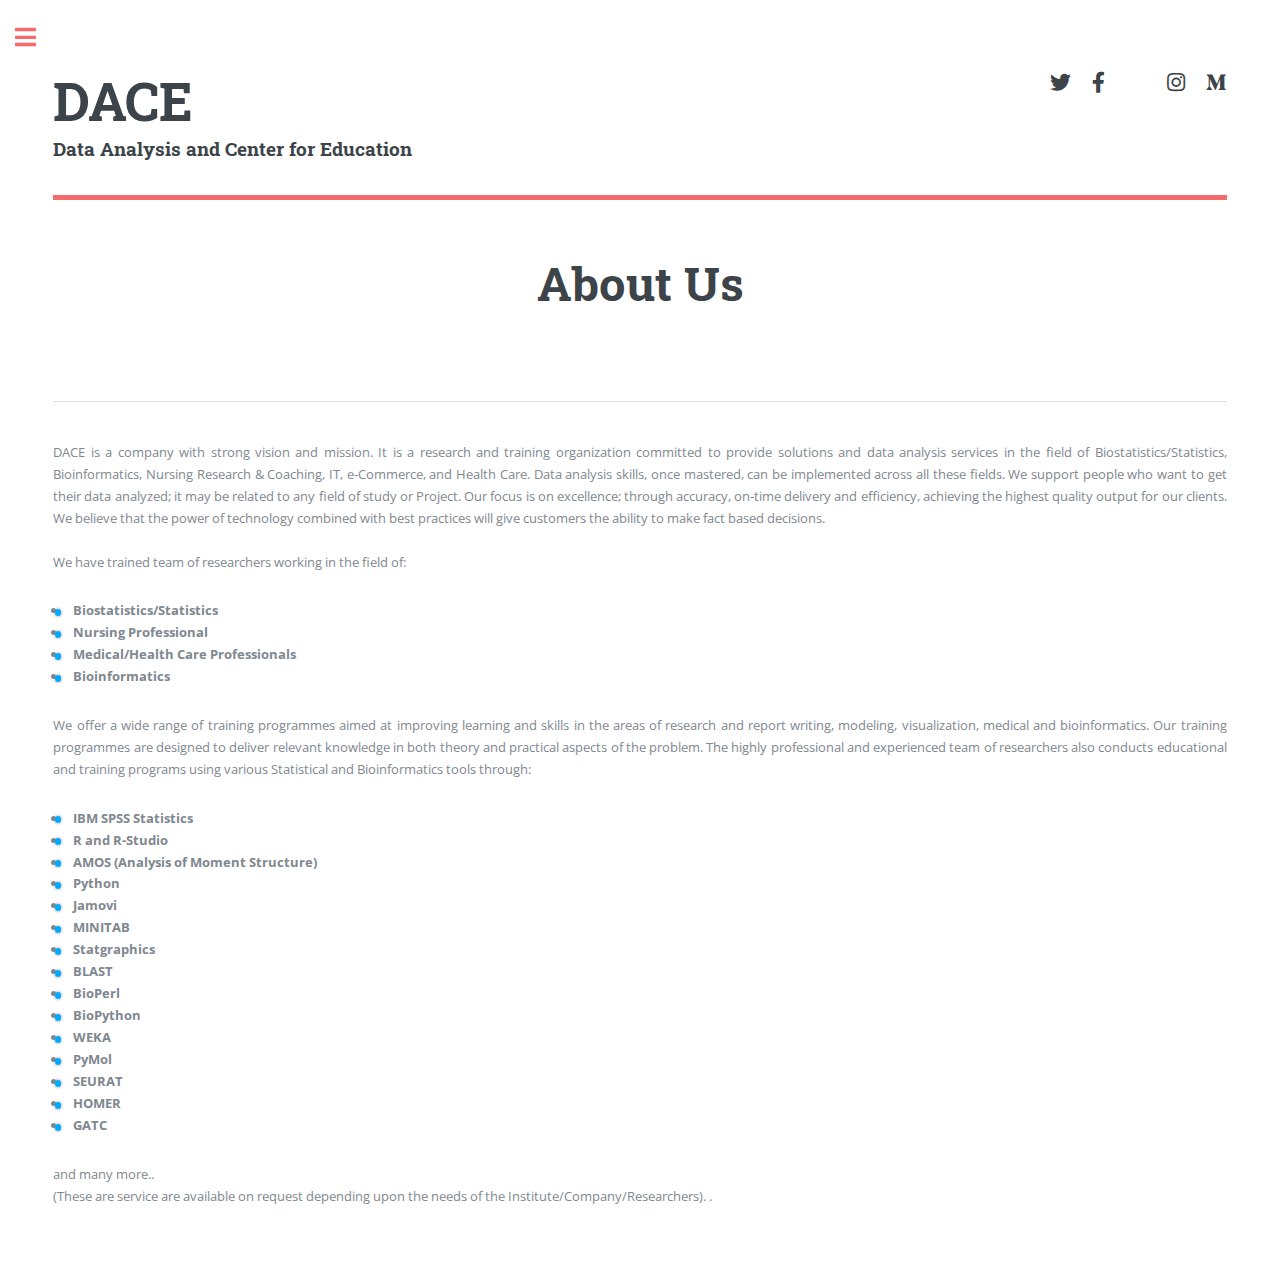
==== aboutus.html @ 9fffb5ce "Update aboutus.html" ====
<!DOCTYPE HTML>
<html>
	<head>
		<title>DACE: About Us Page</title>
		<meta charset="utf-8" />
		<meta name="viewport" content="width=device-width, initial-scale=1, user-scalable=no" />
                <link rel="stylesheet" href="https://cdnjs.cloudflare.com/ajax/libs/font-awesome/4.7.0/css/font-awesome.min.css">
		<link rel="stylesheet" href="assets/css/main.css" />
<style>
.unique-list ul {
	font-size: 3rem;
	line-height: 1.5;
	list-style: none;
}

.unique-list li {
	position: relative;
	font-weight: bold;
	transition: .25s ease-in-out;
}

.pressed li:hover {
	/*color: hsl(0, 100%, 25%);*/
	text-shadow: 1px 1px 0px hsl(0, 0%, 5%), -1px -1px 0px hsl(0, 0%, 15%);
}

.unique-list li:hover {
	color: hsl(200, 100%, 30%);
}

.unique-list li::before {
	content: "";
	position: absolute;
	z-index: 1;
	left: -.9em;
	top: 40%;
	width: .5em;
	height: .5em;
	box-sizing: border-box;
	border-radius: 100%;
	background-color: hsl(200, 100%, 50%);
	transition: .125s ease-in-out;
	box-shadow: 0 0 .1rem .1rem hsla(0, 0%, 50%, .25);
	animation: pulse 1s 1s infinite linear alternate;
}

@keyframes pulse {
	from {
		background-color: hsl(200, 100%, 50%);
	}
	to {
		background-color: hsl(200, 0%, 20%);
	}
}

.unique-list li:hover::before {
	border-width: 0;
	background-color: hsl(0, 100%, 50%);
	box-shadow: 0 0 .5rem .1rem hsla(0, 100%, 50%, 1);
	animation: none;
}

#sam a{
    color:#7F888F;
    border-bottom: none;
}
</style>
<script>
try {
	Typekit.load({
		async: true
	});
} catch (e) {}
</script>
	</head>
	<body class="is-preload">

		<!-- Wrapper -->
			<div id="wrapper">

				<!-- Main -->
					<div id="main">
						<div class="inner">

							<!-- Header -->
								<header id="header">
                                                                        <a href="index.html" class="logo"><h1 style="margin:0;">DACE</h1><h3>Data Analysis and Center for Education<h3></a>
									<ul class="icons">
										<li><a href="https://twitter.com/DACEBSSBIN" class="icon brands fa-twitter"><span class="label">Twitter</span></a></li>
										<li><a href="https://www.facebook.com/profile.php?id=61552537617706" class="icon brands fa-facebook-f"><span class="label">Facebook</span></a></li>
										<li><a href="mailto:daceeducation23@gmail.com" class="icon brands fa-envelope"><span class="label">Gmail</span></a></li>
										<li><a href="#" class="icon brands fa-instagram"><span class="label">Instagram</span></a></li>
										<li><a href="https://medium.com/@daceeducation23" class="icon brands fa-medium-m"><span class="label">Medium</span></a></li>
									</ul>
								</header>

							<!-- Content -->
								<section>
									<header class="main">
										<h1 style='text-align:center;'>About Us</h1>
									</header>
                                                                        <span class="image main"><img src="images/abt_1.jpeg" alt="" /></span>

									<span class="image main">


									<hr class="major" />

									<p style="text-align:justify;">DACE is a company with strong vision and mission. It is a research and training organization committed to provide solutions and data analysis services in the field of Biostatistics/Statistics, Bioinformatics, Nursing Research & Coaching, IT, e-Commerce, and Health Care. Data analysis skills, once mastered, can be implemented across all these fields. We support people who want to get their data analyzed; it may be related to any field of study or Project. Our focus is on excellence; through accuracy, on-time delivery and efficiency, achieving the highest quality output for our clients. We believe that the power of technology combined with best practices will give customers the ability to make fact based decisions. <br><br>We have trained team of researchers working in the field of:</p>
<ul class="unique-list">
	<li><a class="sam" href="stat.html" style="color:#7F888F;border-bottom: none;">Biostatistics/Statistics</a></li>
	<li><a class="sam" href="nrac.html" style="color:#7F888F;border-bottom: none;">Nursing Professional</a></li>
	<li><a class="sam" href="nrac.html" style="color:#7F888F;border-bottom: none;">Medical/Health Care Professionals</a></li>
	<li><a class="sam" href="bioinfo.html" style="color:#7F888F;border-bottom: none;">Bioinformatics</a></li>
</ul>
<p  style="text-align:justify;">
We offer a wide range of training programmes aimed at improving learning and skills in the areas of research and report writing, modeling, visualization, medical and bioinformatics. Our training programmes are designed to deliver relevant knowledge in both theory and practical aspects of the problem. The highly professional and experienced team of researchers also conducts educational and training programs using various Statistical and Bioinformatics tools through:
</p>
<ul class="unique-list">
        <li><a class="sam" href="https://www.ibm.com/products/spss-statistics" style="color:#7F888F;border-bottom: none;">IBM SPSS Statistics</a></li>
        <li><a class="sam" href="https://www.r-project.org/" style="color:#7F888F;border-bottom: none;">R and R-Studio</a></li>
        <li><a class="sam" href="https://www.ibm.com/products/structural-equation-modeling-sem" style="color:#7F888F;border-bottom: none;">AMOS (Analysis of Moment Structure)</a></li>
        <li><a class="sam" href="https://www.python.org/" style="color:#7F888F;border-bottom: none;">Python</a></li>
        <li><a class="sam" href="https://www.jamovi.org/" style="color:#7F888F;border-bottom: none;">Jamovi</a></li>
        <li><a class="sam" href="https://www.minitab.com/en-us/" style="color:#7F888F;border-bottom: none;">MINITAB</a></li>
        <li><a class="sam" href="https://www.statgraphics.com/" style="color:#7F888F;border-bottom: none;">Statgraphics</a></li>
        <li><a class="sam" href="https://blast.ncbi.nlm.nih.gov/" style="color:#7F888F;border-bottom: none;">BLAST</a></li>
        <li><a class="sam" href="https://bioperl.org/" style="color:#7F888F;border-bottom: none;">BioPerl</a></li>
        <li><a class="sam" href="https://biopython.org/" style="color:#7F888F;border-bottom: none;">BioPython</a></li>
        <li><a class="sam" href="https://cs.waikato.ac.nz/ml/weka/" style="color:#7F888F;border-bottom: none;">WEKA</a></li>
        <li><a class="sam" href="https://pymol.org/" style="color:#7F888F;border-bottom: none;">PyMol</a></li>
        <li><a class="sam" href="https://satijalab.org/seurat/" style="color:#7F888F;border-bottom: none;">SEURAT</a></li>
        <li><a class="sam" href="http://homer.ucsd.edu/" style="color:#7F888F;border-bottom: none;">HOMER</a></li>
        <li><a class="sam" href="https://gatk.broadinstitute.org/hc/en-us" style="color:#7F888F;border-bottom: none;">GATC</a></li>
</ul>
and many more..
<br>(These are service are available on request depending upon the needs of the Institute/Company/Researchers). .

								</section>

						</div>
					</div>

				<!-- Sidebar -->
					<div id="sidebar">
						<div class="inner">

							<!-- Search -->
								<section id="search" class="alt">
									<form method="post" action="#">
										<input type="text" name="query" id="query" placeholder="Search" />
									</form>
								</section>

							<!-- Menu -->
                                                                <nav id="menu">
                                                                        <header class="major">
                                                                                <h2>Menu</h2>
                                                                        </header>
                                                                        <ul>
                                                                                <li><a href="index.html"><i class="icon solid fa-home">&nbsp;</i>Home</a></li>
                                                                                <li><a href="aboutus.html"><i class="icon solid fa-users">&nbsp;</i>About Us</a></li>
                                                                                <li><a href="stat.html"><i class="icon solid fa-pie-chart">&nbsp;</i>Biostatistics/Statistics</a></li>
                                                                                <li><a href="nrac.html"><i class="icon solid fa-user-nurse">&nbsp;</i>Nursing Research & Coaching</a></li>
                                                                                <li><a href="bioinfo.html"><i class="icon solid fa-dna">&nbsp;</i>Bioinformatics</a></li>
                                                                                <li><a href="train.html"><i class="icon solid fa-book-reader">&nbsp;</i>Training</a></li>
                                                                                <li><a href="contact.html"><i class="icon solid fa-envelope">&nbsp;</i>Contact Us</a></li>

                                                                        </ul>
                                                                </nav>

                                                        <!-- Section -->
                                                                <section>
                                                                        <header class="major">
                                                                                <h2>Get in touch</h2>
                                                                        </header>
                                                                        <p>For inquiries, feedback, or support, please feel free to reach out to us using the contact information provided below. We would love to hear from you.</p>
                                                                        <ul class="contact">
                                                                                <li class="icon solid fa-envelope"><a href="#">information@untitled.tld</a></li>
                                                                                <li class="icon solid fa-phone">(000) 000-0000</li>
                                                                                <li class="icon solid fa-home">1234 Somewhere Road #8254<br />
                                                                                Nashville, TN 00000-0000</li>
                                                                        </ul>
                                                                </section>

						</div>
					</div>

			</div>

		<!-- Scripts -->
			<script src="assets/js/jquery.min.js"></script>
			<script src="assets/js/browser.min.js"></script>
			<script src="assets/js/breakpoints.min.js"></script>
			<script src="assets/js/util.js"></script>
			<script src="assets/js/main.js"></script>

	</body>
</html>
---- assets/css/main.css ----
@import url(fontawesome-all.min.css);
@import url("https://fonts.googleapis.com/css?family=Open+Sans:400,600,400italic,600italic|Roboto+Slab:400,700");
/*
	Editorial by HTML5 UP
	html5up.net | @ajlkn
	Free for personal and commercial use under the CCA 3.0 license (html5up.net/license)
*/
html, body, div, span, applet, object,
iframe, h1, h2, h3, h4, h5, h6, p, blockquote,
pre, a, abbr, acronym, address, big, cite,
code, del, dfn, em, img, ins, kbd, q, s, samp,
small, strike, strong, sub, sup, tt, var, b,
u, i, center, dl, dt, dd, ol, ul, li, fieldset,
form, label, legend, table, caption, tbody,
tfoot, thead, tr, th, td, article, aside,
canvas, details, embed, figure, figcaption,
footer, header, hgroup, menu, nav, output, ruby,
section, summary, time, mark, audio, video {
  margin: 0;
  padding: 0;
  border: 0;
  font-size: 100%;
  font: inherit;
  vertical-align: baseline; }

article, aside, details, figcaption, figure,
footer, header, hgroup, menu, nav, section {
  display: block; }

body {
  line-height: 1; }

ol, ul {
  list-style: none; }

blockquote, q {
  quotes: none; }
  blockquote:before, blockquote:after, q:before, q:after {
    content: '';
    content: none; }

table {
  border-collapse: collapse;
  border-spacing: 0; }

body {
  -webkit-text-size-adjust: none; }

mark {
  background-color: transparent;
  color: inherit; }

input::-moz-focus-inner {
  border: 0;
  padding: 0; }

input, select, textarea {
  -moz-appearance: none;
  -webkit-appearance: none;
  -ms-appearance: none;
  appearance: none; }

/* Basic */
@-ms-viewport {
  width: device-width; }

body {
  -ms-overflow-style: scrollbar; }

@media screen and (max-width: 480px) {
  html, body {
    min-width: 320px; } }

html {
  box-sizing: border-box; }

*, *:before, *:after {
  box-sizing: inherit; }

body {
  background: #ffffff; }
  body.is-preload *, body.is-preload *:before, body.is-preload *:after, body.is-resizing *, body.is-resizing *:before, body.is-resizing *:after {
    -moz-animation: none !important;
    -webkit-animation: none !important;
    -ms-animation: none !important;
    animation: none !important;
    -moz-transition: none !important;
    -webkit-transition: none !important;
    -ms-transition: none !important;
    transition: none !important; }

/* Type */
body, input, select, textarea {
  color: #7f888f;
  font-family: "Open Sans", sans-serif;
  font-size: 13pt;
  font-weight: 400;
  line-height: 1.65; }
  @media screen and (max-width: 1680px) {
    body, input, select, textarea {
      font-size: 11pt; } }
  @media screen and (max-width: 1280px) {
    body, input, select, textarea {
      font-size: 10pt; } }
  @media screen and (max-width: 360px) {
    body, input, select, textarea {
      font-size: 9pt; } }

a {
  -moz-transition: color 0.2s ease-in-out, border-bottom-color 0.2s ease-in-out;
  -webkit-transition: color 0.2s ease-in-out, border-bottom-color 0.2s ease-in-out;
  -ms-transition: color 0.2s ease-in-out, border-bottom-color 0.2s ease-in-out;
  transition: color 0.2s ease-in-out, border-bottom-color 0.2s ease-in-out;
  border-bottom: dotted 1px;
  color: #f56a6a;
  text-decoration: none; }
  a:hover {
    border-bottom-color: #f56a6a;
    color: #f56a6a !important; }
    a:hover strong {
      color: inherit; }

strong, b {
  color: #3d4449;
  font-weight: 600; }

em, i {
  font-style: italic; }

p {
  margin: 0 0 2em 0; }

h1, h2, h3, h4, h5, h6 {
  color: #3d4449;
  font-family: "Roboto Slab", serif;
  font-weight: 700;
  line-height: 1.5;
  margin: 0 0 1em 0; }
  h1 a, h2 a, h3 a, h4 a, h5 a, h6 a {
    color: inherit;
    text-decoration: none;
    border-bottom: 0; }

h1 {
  font-size: 4em;
  margin: 0 0 0.5em 0;
  line-height: 1.3; }

h2 {
  font-size: 1.75em; }

h3 {
  font-size: 1.25em; }

h4 {
  font-size: 1.1em; }

h5 {
  font-size: 0.9em; }

h6 {
  font-size: 0.7em; }

@media screen and (max-width: 1680px) {
  h1 {
    font-size: 3.5em; } }

@media screen and (max-width: 980px) {
  h1 {
    font-size: 3.25em; } }

@media screen and (max-width: 736px) {
  h1 {
    font-size: 2em;
    line-height: 1.4; }
  h2 {
    font-size: 1.5em; } }

sub {
  font-size: 0.8em;
  position: relative;
  top: 0.5em; }

sup {
  font-size: 0.8em;
  position: relative;
  top: -0.5em; }

blockquote {
  border-left: solid 3px rgba(210, 215, 217, 0.75);
  font-style: italic;
  margin: 0 0 2em 0;
  padding: 0.5em 0 0.5em 2em; }

code {
  background: rgba(230, 235, 237, 0.25);
  border-radius: 0.375em;
  border: solid 1px rgba(210, 215, 217, 0.75);
  font-family: "Courier New", monospace;
  font-size: 0.9em;
  margin: 0 0.25em;
  padding: 0.25em 0.65em; }

pre {
  -webkit-overflow-scrolling: touch;
  font-family: "Courier New", monospace;
  font-size: 0.9em;
  margin: 0 0 2em 0; }
  pre code {
    display: block;
    line-height: 1.75;
    padding: 1em 1.5em;
    overflow-x: auto; }

hr {
  border: 0;
  border-bottom: solid 1px rgba(210, 215, 217, 0.75);
  margin: 2em 0; }
  hr.major {
    margin: 3em 0; }

.align-left {
  text-align: left; }

.align-center {
  text-align: center; }

.align-right {
  text-align: right; }

/* Row */
.row {
  display: flex;
  flex-wrap: wrap;
  box-sizing: border-box;
  align-items: stretch; }
  .row > * {
    box-sizing: border-box; }
  .row.gtr-uniform > * > :last-child {
    margin-bottom: 0; }
  .row.aln-left {
    justify-content: flex-start; }
  .row.aln-center {
    justify-content: center; }
  .row.aln-right {
    justify-content: flex-end; }
  .row.aln-top {
    align-items: flex-start; }
  .row.aln-middle {
    align-items: center; }
  .row.aln-bottom {
    align-items: flex-end; }
  .row > .imp {
    order: -1; }
  .row > .col-1 {
    width: 8.33333%; }
  .row > .off-1 {
    margin-left: 8.33333%; }
  .row > .col-2 {
    width: 16.66667%; }
  .row > .off-2 {
    margin-left: 16.66667%; }
  .row > .col-3 {
    width: 25%; }
  .row > .off-3 {
    margin-left: 25%; }
  .row > .col-4 {
    width: 33.33333%; }
  .row > .off-4 {
    margin-left: 33.33333%; }
  .row > .col-5 {
    width: 41.66667%; }
  .row > .off-5 {
    margin-left: 41.66667%; }
  .row > .col-6 {
    width: 50%; }
  .row > .off-6 {
    margin-left: 50%; }
  .row > .col-7 {
    width: 58.33333%; }
  .row > .off-7 {
    margin-left: 58.33333%; }
  .row > .col-8 {
    width: 66.66667%; }
  .row > .off-8 {
    margin-left: 66.66667%; }
  .row > .col-9 {
    width: 75%; }
  .row > .off-9 {
    margin-left: 75%; }
  .row > .col-10 {
    width: 83.33333%; }
  .row > .off-10 {
    margin-left: 83.33333%; }
  .row > .col-11 {
    width: 91.66667%; }
  .row > .off-11 {
    margin-left: 91.66667%; }
  .row > .col-12 {
    width: 100%; }
  .row > .off-12 {
    margin-left: 100%; }
  .row.gtr-0 {
    margin-top: 0;
    margin-left: 0em; }
    .row.gtr-0 > * {
      padding: 0 0 0 0em; }
    .row.gtr-0.gtr-uniform {
      margin-top: 0em; }
      .row.gtr-0.gtr-uniform > * {
        padding-top: 0em; }
  .row.gtr-25 {
    margin-top: 0;
    margin-left: -0.375em; }
    .row.gtr-25 > * {
      padding: 0 0 0 0.375em; }
    .row.gtr-25.gtr-uniform {
      margin-top: -0.375em; }
      .row.gtr-25.gtr-uniform > * {
        padding-top: 0.375em; }
  .row.gtr-50 {
    margin-top: 0;
    margin-left: -0.75em; }
    .row.gtr-50 > * {
      padding: 0 0 0 0.75em; }
    .row.gtr-50.gtr-uniform {
      margin-top: -0.75em; }
      .row.gtr-50.gtr-uniform > * {
        padding-top: 0.75em; }
  .row {
    margin-top: 0;
    margin-left: -1.5em; }
    .row > * {
      padding: 0 0 0 1.5em; }
    .row.gtr-uniform {
      margin-top: -1.5em; }
      .row.gtr-uniform > * {
        padding-top: 1.5em; }
  .row.gtr-150 {
    margin-top: 0;
    margin-left: -2.25em; }
    .row.gtr-150 > * {
      padding: 0 0 0 2.25em; }
    .row.gtr-150.gtr-uniform {
      margin-top: -2.25em; }
      .row.gtr-150.gtr-uniform > * {
        padding-top: 2.25em; }
  .row.gtr-200 {
    margin-top: 0;
    margin-left: -3em; }
    .row.gtr-200 > * {
      padding: 0 0 0 3em; }
    .row.gtr-200.gtr-uniform {
      margin-top: -3em; }
      .row.gtr-200.gtr-uniform > * {
        padding-top: 3em; }
  @media screen and (max-width: 1680px) {
    .row {
      display: flex;
      flex-wrap: wrap;
      box-sizing: border-box;
      align-items: stretch; }
      .row > * {
        box-sizing: border-box; }
      .row.gtr-uniform > * > :last-child {
        margin-bottom: 0; }
      .row.aln-left {
        justify-content: flex-start; }
      .row.aln-center {
        justify-content: center; }
      .row.aln-right {
        justify-content: flex-end; }
      .row.aln-top {
        align-items: flex-start; }
      .row.aln-middle {
        align-items: center; }
      .row.aln-bottom {
        align-items: flex-end; }
      .row > .imp-xlarge {
        order: -1; }
      .row > .col-1-xlarge {
        width: 8.33333%; }
      .row > .off-1-xlarge {
        margin-left: 8.33333%; }
      .row > .col-2-xlarge {
        width: 16.66667%; }
      .row > .off-2-xlarge {
        margin-left: 16.66667%; }
      .row > .col-3-xlarge {
        width: 25%; }
      .row > .off-3-xlarge {
        margin-left: 25%; }
      .row > .col-4-xlarge {
        width: 33.33333%; }
      .row > .off-4-xlarge {
        margin-left: 33.33333%; }
      .row > .col-5-xlarge {
        width: 41.66667%; }
      .row > .off-5-xlarge {
        margin-left: 41.66667%; }
      .row > .col-6-xlarge {
        width: 50%; }
      .row > .off-6-xlarge {
        margin-left: 50%; }
      .row > .col-7-xlarge {
        width: 58.33333%; }
      .row > .off-7-xlarge {
        margin-left: 58.33333%; }
      .row > .col-8-xlarge {
        width: 66.66667%; }
      .row > .off-8-xlarge {
        margin-left: 66.66667%; }
      .row > .col-9-xlarge {
        width: 75%; }
      .row > .off-9-xlarge {
        margin-left: 75%; }
      .row > .col-10-xlarge {
        width: 83.33333%; }
      .row > .off-10-xlarge {
        margin-left: 83.33333%; }
      .row > .col-11-xlarge {
        width: 91.66667%; }
      .row > .off-11-xlarge {
        margin-left: 91.66667%; }
      .row > .col-12-xlarge {
        width: 100%; }
      .row > .off-12-xlarge {
        margin-left: 100%; }
      .row.gtr-0 {
        margin-top: 0;
        margin-left: 0em; }
        .row.gtr-0 > * {
          padding: 0 0 0 0em; }
        .row.gtr-0.gtr-uniform {
          margin-top: 0em; }
          .row.gtr-0.gtr-uniform > * {
            padding-top: 0em; }
      .row.gtr-25 {
        margin-top: 0;
        margin-left: -0.375em; }
        .row.gtr-25 > * {
          padding: 0 0 0 0.375em; }
        .row.gtr-25.gtr-uniform {
          margin-top: -0.375em; }
          .row.gtr-25.gtr-uniform > * {
            padding-top: 0.375em; }
      .row.gtr-50 {
        margin-top: 0;
        margin-left: -0.75em; }
        .row.gtr-50 > * {
          padding: 0 0 0 0.75em; }
        .row.gtr-50.gtr-uniform {
          margin-top: -0.75em; }
          .row.gtr-50.gtr-uniform > * {
            padding-top: 0.75em; }
      .row {
        margin-top: 0;
        margin-left: -1.5em; }
        .row > * {
          padding: 0 0 0 1.5em; }
        .row.gtr-uniform {
          margin-top: -1.5em; }
          .row.gtr-uniform > * {
            padding-top: 1.5em; }
      .row.gtr-150 {
        margin-top: 0;
        margin-left: -2.25em; }
        .row.gtr-150 > * {
          padding: 0 0 0 2.25em; }
        .row.gtr-150.gtr-uniform {
          margin-top: -2.25em; }
          .row.gtr-150.gtr-uniform > * {
            padding-top: 2.25em; }
      .row.gtr-200 {
        margin-top: 0;
        margin-left: -3em; }
        .row.gtr-200 > * {
          padding: 0 0 0 3em; }
        .row.gtr-200.gtr-uniform {
          margin-top: -3em; }
          .row.gtr-200.gtr-uniform > * {
            padding-top: 3em; } }
  @media screen and (max-width: 1280px) {
    .row {
      display: flex;
      flex-wrap: wrap;
      box-sizing: border-box;
      align-items: stretch; }
      .row > * {
        box-sizing: border-box; }
      .row.gtr-uniform > * > :last-child {
        margin-bottom: 0; }
      .row.aln-left {
        justify-content: flex-start; }
      .row.aln-center {
        justify-content: center; }
      .row.aln-right {
        justify-content: flex-end; }
      .row.aln-top {
        align-items: flex-start; }
      .row.aln-middle {
        align-items: center; }
      .row.aln-bottom {
        align-items: flex-end; }
      .row > .imp-large {
        order: -1; }
      .row > .col-1-large {
        width: 8.33333%; }
      .row > .off-1-large {
        margin-left: 8.33333%; }
      .row > .col-2-large {
        width: 16.66667%; }
      .row > .off-2-large {
        margin-left: 16.66667%; }
      .row > .col-3-large {
        width: 25%; }
      .row > .off-3-large {
        margin-left: 25%; }
      .row > .col-4-large {
        width: 33.33333%; }
      .row > .off-4-large {
        margin-left: 33.33333%; }
      .row > .col-5-large {
        width: 41.66667%; }
      .row > .off-5-large {
        margin-left: 41.66667%; }
      .row > .col-6-large {
        width: 50%; }
      .row > .off-6-large {
        margin-left: 50%; }
      .row > .col-7-large {
        width: 58.33333%; }
      .row > .off-7-large {
        margin-left: 58.33333%; }
      .row > .col-8-large {
        width: 66.66667%; }
      .row > .off-8-large {
        margin-left: 66.66667%; }
      .row > .col-9-large {
        width: 75%; }
      .row > .off-9-large {
        margin-left: 75%; }
      .row > .col-10-large {
        width: 83.33333%; }
      .row > .off-10-large {
        margin-left: 83.33333%; }
      .row > .col-11-large {
        width: 91.66667%; }
      .row > .off-11-large {
        margin-left: 91.66667%; }
      .row > .col-12-large {
        width: 100%; }
      .row > .off-12-large {
        margin-left: 100%; }
      .row.gtr-0 {
        margin-top: 0;
        margin-left: 0em; }
        .row.gtr-0 > * {
          padding: 0 0 0 0em; }
        .row.gtr-0.gtr-uniform {
          margin-top: 0em; }
          .row.gtr-0.gtr-uniform > * {
            padding-top: 0em; }
      .row.gtr-25 {
        margin-top: 0;
        margin-left: -0.375em; }
        .row.gtr-25 > * {
          padding: 0 0 0 0.375em; }
        .row.gtr-25.gtr-uniform {
          margin-top: -0.375em; }
          .row.gtr-25.gtr-uniform > * {
            padding-top: 0.375em; }
      .row.gtr-50 {
        margin-top: 0;
        margin-left: -0.75em; }
        .row.gtr-50 > * {
          padding: 0 0 0 0.75em; }
        .row.gtr-50.gtr-uniform {
          margin-top: -0.75em; }
          .row.gtr-50.gtr-uniform > * {
            padding-top: 0.75em; }
      .row {
        margin-top: 0;
        margin-left: -1.5em; }
        .row > * {
          padding: 0 0 0 1.5em; }
        .row.gtr-uniform {
          margin-top: -1.5em; }
          .row.gtr-uniform > * {
            padding-top: 1.5em; }
      .row.gtr-150 {
        margin-top: 0;
        margin-left: -2.25em; }
        .row.gtr-150 > * {
          padding: 0 0 0 2.25em; }
        .row.gtr-150.gtr-uniform {
          margin-top: -2.25em; }
          .row.gtr-150.gtr-uniform > * {
            padding-top: 2.25em; }
      .row.gtr-200 {
        margin-top: 0;
        margin-left: -3em; }
        .row.gtr-200 > * {
          padding: 0 0 0 3em; }
        .row.gtr-200.gtr-uniform {
          margin-top: -3em; }
          .row.gtr-200.gtr-uniform > * {
            padding-top: 3em; } }
  @media screen and (max-width: 980px) {
    .row {
      display: flex;
      flex-wrap: wrap;
      box-sizing: border-box;
      align-items: stretch; }
      .row > * {
        box-sizing: border-box; }
      .row.gtr-uniform > * > :last-child {
        margin-bottom: 0; }
      .row.aln-left {
        justify-content: flex-start; }
      .row.aln-center {
        justify-content: center; }
      .row.aln-right {
        justify-content: flex-end; }
      .row.aln-top {
        align-items: flex-start; }
      .row.aln-middle {
        align-items: center; }
      .row.aln-bottom {
        align-items: flex-end; }
      .row > .imp-medium {
        order: -1; }
      .row > .col-1-medium {
        width: 8.33333%; }
      .row > .off-1-medium {
        margin-left: 8.33333%; }
      .row > .col-2-medium {
        width: 16.66667%; }
      .row > .off-2-medium {
        margin-left: 16.66667%; }
      .row > .col-3-medium {
        width: 25%; }
      .row > .off-3-medium {
        margin-left: 25%; }
      .row > .col-4-medium {
        width: 33.33333%; }
      .row > .off-4-medium {
        margin-left: 33.33333%; }
      .row > .col-5-medium {
        width: 41.66667%; }
      .row > .off-5-medium {
        margin-left: 41.66667%; }
      .row > .col-6-medium {
        width: 50%; }
      .row > .off-6-medium {
        margin-left: 50%; }
      .row > .col-7-medium {
        width: 58.33333%; }
      .row > .off-7-medium {
        margin-left: 58.33333%; }
      .row > .col-8-medium {
        width: 66.66667%; }
      .row > .off-8-medium {
        margin-left: 66.66667%; }
      .row > .col-9-medium {
        width: 75%; }
      .row > .off-9-medium {
        margin-left: 75%; }
      .row > .col-10-medium {
        width: 83.33333%; }
      .row > .off-10-medium {
        margin-left: 83.33333%; }
      .row > .col-11-medium {
        width: 91.66667%; }
      .row > .off-11-medium {
        margin-left: 91.66667%; }
      .row > .col-12-medium {
        width: 100%; }
      .row > .off-12-medium {
        margin-left: 100%; }
      .row.gtr-0 {
        margin-top: 0;
        margin-left: 0em; }
        .row.gtr-0 > * {
          padding: 0 0 0 0em; }
        .row.gtr-0.gtr-uniform {
          margin-top: 0em; }
          .row.gtr-0.gtr-uniform > * {
            padding-top: 0em; }
      .row.gtr-25 {
        margin-top: 0;
        margin-left: -0.375em; }
        .row.gtr-25 > * {
          padding: 0 0 0 0.375em; }
        .row.gtr-25.gtr-uniform {
          margin-top: -0.375em; }
          .row.gtr-25.gtr-uniform > * {
            padding-top: 0.375em; }
      .row.gtr-50 {
        margin-top: 0;
        margin-left: -0.75em; }
        .row.gtr-50 > * {
          padding: 0 0 0 0.75em; }
        .row.gtr-50.gtr-uniform {
          margin-top: -0.75em; }
          .row.gtr-50.gtr-uniform > * {
            padding-top: 0.75em; }
      .row {
        margin-top: 0;
        margin-left: -1.5em; }
        .row > * {
          padding: 0 0 0 1.5em; }
        .row.gtr-uniform {
          margin-top: -1.5em; }
          .row.gtr-uniform > * {
            padding-top: 1.5em; }
      .row.gtr-150 {
        margin-top: 0;
        margin-left: -2.25em; }
        .row.gtr-150 > * {
          padding: 0 0 0 2.25em; }
        .row.gtr-150.gtr-uniform {
          margin-top: -2.25em; }
          .row.gtr-150.gtr-uniform > * {
            padding-top: 2.25em; }
      .row.gtr-200 {
        margin-top: 0;
        margin-left: -3em; }
        .row.gtr-200 > * {
          padding: 0 0 0 3em; }
        .row.gtr-200.gtr-uniform {
          margin-top: -3em; }
          .row.gtr-200.gtr-uniform > * {
            padding-top: 3em; } }
  @media screen and (max-width: 736px) {
    .row {
      display: flex;
      flex-wrap: wrap;
      box-sizing: border-box;
      align-items: stretch; }
      .row > * {
        box-sizing: border-box; }
      .row.gtr-uniform > * > :last-child {
        margin-bottom: 0; }
      .row.aln-left {
        justify-content: flex-start; }
      .row.aln-center {
        justify-content: center; }
      .row.aln-right {
        justify-content: flex-end; }
      .row.aln-top {
        align-items: flex-start; }
      .row.aln-middle {
        align-items: center; }
      .row.aln-bottom {
        align-items: flex-end; }
      .row > .imp-small {
        order: -1; }
      .row > .col-1-small {
        width: 8.33333%; }
      .row > .off-1-small {
        margin-left: 8.33333%; }
      .row > .col-2-small {
        width: 16.66667%; }
      .row > .off-2-small {
        margin-left: 16.66667%; }
      .row > .col-3-small {
        width: 25%; }
      .row > .off-3-small {
        margin-left: 25%; }
      .row > .col-4-small {
        width: 33.33333%; }
      .row > .off-4-small {
        margin-left: 33.33333%; }
      .row > .col-5-small {
        width: 41.66667%; }
      .row > .off-5-small {
        margin-left: 41.66667%; }
      .row > .col-6-small {
        width: 50%; }
      .row > .off-6-small {
        margin-left: 50%; }
      .row > .col-7-small {
        width: 58.33333%; }
      .row > .off-7-small {
        margin-left: 58.33333%; }
      .row > .col-8-small {
        width: 66.66667%; }
      .row > .off-8-small {
        margin-left: 66.66667%; }
      .row > .col-9-small {
        width: 75%; }
      .row > .off-9-small {
        margin-left: 75%; }
      .row > .col-10-small {
        width: 83.33333%; }
      .row > .off-10-small {
        margin-left: 83.33333%; }
      .row > .col-11-small {
        width: 91.66667%; }
      .row > .off-11-small {
        margin-left: 91.66667%; }
      .row > .col-12-small {
        width: 100%; }
      .row > .off-12-small {
        margin-left: 100%; }
      .row.gtr-0 {
        margin-top: 0;
        margin-left: 0em; }
        .row.gtr-0 > * {
          padding: 0 0 0 0em; }
        .row.gtr-0.gtr-uniform {
          margin-top: 0em; }
          .row.gtr-0.gtr-uniform > * {
            padding-top: 0em; }
      .row.gtr-25 {
        margin-top: 0;
        margin-left: -0.375em; }
        .row.gtr-25 > * {
          padding: 0 0 0 0.375em; }
        .row.gtr-25.gtr-uniform {
          margin-top: -0.375em; }
          .row.gtr-25.gtr-uniform > * {
            padding-top: 0.375em; }
      .row.gtr-50 {
        margin-top: 0;
        margin-left: -0.75em; }
        .row.gtr-50 > * {
          padding: 0 0 0 0.75em; }
        .row.gtr-50.gtr-uniform {
          margin-top: -0.75em; }
          .row.gtr-50.gtr-uniform > * {
            padding-top: 0.75em; }
      .row {
        margin-top: 0;
        margin-left: -1.5em; }
        .row > * {
          padding: 0 0 0 1.5em; }
        .row.gtr-uniform {
          margin-top: -1.5em; }
          .row.gtr-uniform > * {
            padding-top: 1.5em; }
      .row.gtr-150 {
        margin-top: 0;
        margin-left: -2.25em; }
        .row.gtr-150 > * {
          padding: 0 0 0 2.25em; }
        .row.gtr-150.gtr-uniform {
          margin-top: -2.25em; }
          .row.gtr-150.gtr-uniform > * {
            padding-top: 2.25em; }
      .row.gtr-200 {
        margin-top: 0;
        margin-left: -3em; }
        .row.gtr-200 > * {
          padding: 0 0 0 3em; }
        .row.gtr-200.gtr-uniform {
          margin-top: -3em; }
          .row.gtr-200.gtr-uniform > * {
            padding-top: 3em; } }
  @media screen and (max-width: 480px) {
    .row {
      display: flex;
      flex-wrap: wrap;
      box-sizing: border-box;
      align-items: stretch; }
      .row > * {
        box-sizing: border-box; }
      .row.gtr-uniform > * > :last-child {
        margin-bottom: 0; }
      .row.aln-left {
        justify-content: flex-start; }
      .row.aln-center {
        justify-content: center; }
      .row.aln-right {
        justify-content: flex-end; }
      .row.aln-top {
        align-items: flex-start; }
      .row.aln-middle {
        align-items: center; }
      .row.aln-bottom {
        align-items: flex-end; }
      .row > .imp-xsmall {
        order: -1; }
      .row > .col-1-xsmall {
        width: 8.33333%; }
      .row > .off-1-xsmall {
        margin-left: 8.33333%; }
      .row > .col-2-xsmall {
        width: 16.66667%; }
      .row > .off-2-xsmall {
        margin-left: 16.66667%; }
      .row > .col-3-xsmall {
        width: 25%; }
      .row > .off-3-xsmall {
        margin-left: 25%; }
      .row > .col-4-xsmall {
        width: 33.33333%; }
      .row > .off-4-xsmall {
        margin-left: 33.33333%; }
      .row > .col-5-xsmall {
        width: 41.66667%; }
      .row > .off-5-xsmall {
        margin-left: 41.66667%; }
      .row > .col-6-xsmall {
        width: 50%; }
      .row > .off-6-xsmall {
        margin-left: 50%; }
      .row > .col-7-xsmall {
        width: 58.33333%; }
      .row > .off-7-xsmall {
        margin-left: 58.33333%; }
      .row > .col-8-xsmall {
        width: 66.66667%; }
      .row > .off-8-xsmall {
        margin-left: 66.66667%; }
      .row > .col-9-xsmall {
        width: 75%; }
      .row > .off-9-xsmall {
        margin-left: 75%; }
      .row > .col-10-xsmall {
        width: 83.33333%; }
      .row > .off-10-xsmall {
        margin-left: 83.33333%; }
      .row > .col-11-xsmall {
        width: 91.66667%; }
      .row > .off-11-xsmall {
        margin-left: 91.66667%; }
      .row > .col-12-xsmall {
        width: 100%; }
      .row > .off-12-xsmall {
        margin-left: 100%; }
      .row.gtr-0 {
        margin-top: 0;
        margin-left: 0em; }
        .row.gtr-0 > * {
          padding: 0 0 0 0em; }
        .row.gtr-0.gtr-uniform {
          margin-top: 0em; }
          .row.gtr-0.gtr-uniform > * {
            padding-top: 0em; }
      .row.gtr-25 {
        margin-top: 0;
        margin-left: -0.375em; }
        .row.gtr-25 > * {
          padding: 0 0 0 0.375em; }
        .row.gtr-25.gtr-uniform {
          margin-top: -0.375em; }
          .row.gtr-25.gtr-uniform > * {
            padding-top: 0.375em; }
      .row.gtr-50 {
        margin-top: 0;
        margin-left: -0.75em; }
        .row.gtr-50 > * {
          padding: 0 0 0 0.75em; }
        .row.gtr-50.gtr-uniform {
          margin-top: -0.75em; }
          .row.gtr-50.gtr-uniform > * {
            padding-top: 0.75em; }
      .row {
        margin-top: 0;
        margin-left: -1.5em; }
        .row > * {
          padding: 0 0 0 1.5em; }
        .row.gtr-uniform {
          margin-top: -1.5em; }
          .row.gtr-uniform > * {
            padding-top: 1.5em; }
      .row.gtr-150 {
        margin-top: 0;
        margin-left: -2.25em; }
        .row.gtr-150 > * {
          padding: 0 0 0 2.25em; }
        .row.gtr-150.gtr-uniform {
          margin-top: -2.25em; }
          .row.gtr-150.gtr-uniform > * {
            padding-top: 2.25em; }
      .row.gtr-200 {
        margin-top: 0;
        margin-left: -3em; }
        .row.gtr-200 > * {
          padding: 0 0 0 3em; }
        .row.gtr-200.gtr-uniform {
          margin-top: -3em; }
          .row.gtr-200.gtr-uniform > * {
            padding-top: 3em; } }

/* Section/Article */
section.special, article.special {
  text-align: center; }

header p {
  font-family: "Roboto Slab", serif;
  font-size: 1em;
  font-weight: 400;
  letter-spacing: 0.075em;
  margin-top: -0.5em;
  text-transform: uppercase; }

header.major > :last-child {
  border-bottom: solid 3px #f56a6a;
  display: inline-block;
  margin: 0 0 2em 0;
  padding: 0 0.75em 0.5em 0; }

header.main > :last-child {
  margin: 0 0 1em 0; }

/* Form */
form {
  margin: 0 0 2em 0; }

label {
  color: #3d4449;
  display: block;
  font-size: 0.9em;
  font-weight: 600;
  margin: 0 0 1em 0; }

input[type="text"],
input[type="password"],
input[type="email"],
input[type="tel"],
input[type="search"],
input[type="url"],
select,
textarea {
  -moz-appearance: none;
  -webkit-appearance: none;
  -ms-appearance: none;
  appearance: none;
  background: #ffffff;
  border-radius: 0.375em;
  border: none;
  border: solid 1px rgba(210, 215, 217, 0.75);
  color: inherit;
  display: block;
  outline: 0;
  padding: 0 1em;
  text-decoration: none;
  width: 100%; }
  input[type="text"]:invalid,
  input[type="password"]:invalid,
  input[type="email"]:invalid,
  input[type="tel"]:invalid,
  input[type="search"]:invalid,
  input[type="url"]:invalid,
  select:invalid,
  textarea:invalid {
    box-shadow: none; }
  input[type="text"]:focus,
  input[type="password"]:focus,
  input[type="email"]:focus,
  input[type="tel"]:focus,
  input[type="search"]:focus,
  input[type="url"]:focus,
  select:focus,
  textarea:focus {
    border-color: #f56a6a;
    box-shadow: 0 0 0 1px #f56a6a; }

select {
  background-image: url("data:image/svg+xml;charset=utf8,%3Csvg xmlns='http://www.w3.org/2000/svg' width='40' height='40' preserveAspectRatio='none' viewBox='0 0 40 40'%3E%3Cpath d='M9.4,12.3l10.4,10.4l10.4-10.4c0.2-0.2,0.5-0.4,0.9-0.4c0.3,0,0.6,0.1,0.9,0.4l3.3,3.3c0.2,0.2,0.4,0.5,0.4,0.9 c0,0.4-0.1,0.6-0.4,0.9L20.7,31.9c-0.2,0.2-0.5,0.4-0.9,0.4c-0.3,0-0.6-0.1-0.9-0.4L4.3,17.3c-0.2-0.2-0.4-0.5-0.4-0.9 c0-0.4,0.1-0.6,0.4-0.9l3.3-3.3c0.2-0.2,0.5-0.4,0.9-0.4S9.1,12.1,9.4,12.3z' fill='rgba(210, 215, 217, 0.75)' /%3E%3C/svg%3E");
  background-size: 1.25em;
  background-repeat: no-repeat;
  background-position: calc(100% - 1em) center;
  height: 2.75em;
  padding-right: 2.75em;
  text-overflow: ellipsis; }
  select option {
    color: #3d4449;
    background: #ffffff; }
  select:focus::-ms-value {
    background-color: transparent; }
  select::-ms-expand {
    display: none; }

input[type="text"],
input[type="password"],
input[type="email"],
input[type="tel"],
input[type="search"],
input[type="url"],
select {
  height: 2.75em; }

textarea {
  padding: 0.75em 1em; }

input[type="checkbox"],
input[type="radio"] {
  -moz-appearance: none;
  -webkit-appearance: none;
  -ms-appearance: none;
  appearance: none;
  display: block;
  float: left;
  margin-right: -2em;
  opacity: 0;
  width: 1em;
  z-index: -1; }
  input[type="checkbox"] + label,
  input[type="radio"] + label {
    text-decoration: none;
    color: #7f888f;
    cursor: pointer;
    display: inline-block;
    font-size: 1em;
    font-weight: 400;
    padding-left: 2.4em;
    padding-right: 0.75em;
    position: relative; }
    input[type="checkbox"] + label:before,
    input[type="radio"] + label:before {
      -moz-osx-font-smoothing: grayscale;
      -webkit-font-smoothing: antialiased;
      display: inline-block;
      font-style: normal;
      font-variant: normal;
      text-rendering: auto;
      line-height: 1;
      text-transform: none !important;
      font-family: 'Font Awesome 5 Free';
      font-weight: 900; }
    input[type="checkbox"] + label:before,
    input[type="radio"] + label:before {
      background: #ffffff;
      border-radius: 0.375em;
      border: solid 1px rgba(210, 215, 217, 0.75);
      content: '';
      display: inline-block;
      font-size: 0.8em;
      height: 2.0625em;
      left: 0;
      line-height: 2.0625em;
      position: absolute;
      text-align: center;
      top: 0;
      width: 2.0625em; }
  input[type="checkbox"]:checked + label:before,
  input[type="radio"]:checked + label:before {
    background: #3d4449;
    border-color: #3d4449;
    color: #ffffff;
    content: '\f00c'; }
  input[type="checkbox"]:focus + label:before,
  input[type="radio"]:focus + label:before {
    border-color: #f56a6a;
    box-shadow: 0 0 0 1px #f56a6a; }

input[type="checkbox"] + label:before {
  border-radius: 0.375em; }

input[type="radio"] + label:before {
  border-radius: 100%; }

::-webkit-input-placeholder {
  color: #9fa3a6 !important;
  opacity: 1.0; }

:-moz-placeholder {
  color: #9fa3a6 !important;
  opacity: 1.0; }

::-moz-placeholder {
  color: #9fa3a6 !important;
  opacity: 1.0; }

:-ms-input-placeholder {
  color: #9fa3a6 !important;
  opacity: 1.0; }

/* Box */
.box {
  border-radius: 0.375em;
  border: solid 1px rgba(210, 215, 217, 0.75);
  margin-bottom: 2em;
  padding: 1.5em; }
  .box > :last-child,
  .box > :last-child > :last-child,
  .box > :last-child > :last-child > :last-child {
    margin-bottom: 0; }
  .box.alt {
    border: 0;
    border-radius: 0;
    padding: 0; }

/* Icon */
.icon {
  text-decoration: none;
  border-bottom: none;
  position: relative; }
  .icon:before {
    -moz-osx-font-smoothing: grayscale;
    -webkit-font-smoothing: antialiased;
    display: inline-block;
    font-style: normal;
    font-variant: normal;
    text-rendering: auto;
    line-height: 1;
    text-transform: none !important;
    font-family: 'Font Awesome 5 Free';
    font-weight: 400; }
  .icon > .label {
    display: none; }
  .icon:before {
    line-height: inherit; }
  .icon.solid:before {
    font-weight: 900; }
  .icon.brands:before {
    font-family: 'Font Awesome 5 Brands'; }

/* Image */
.image {
  border-radius: 0.375em;
  border: 0;
  display: inline-block;
  position: relative; }
  .image img {
    border-radius: 0.375em;
    display: block; }
  .image.left, .image.right {
    max-width: 40%; }
    .image.left img, .image.right img {
      width: 100%; }
  .image.left {
    float: left;
    padding: 0 1.5em 1em 0;
    top: 0.25em; }
  .image.right {
    float: right;
    padding: 0 0 1em 1.5em;
    top: 0.25em; }
  .image.fit {
    display: block;
    margin: 0 0 2em 0;
    width: 100%; }
    .image.fit img {
      width: 100%; }
  .image.main {
    display: block;
    margin: 0 0 3em 0;
    width: 100%; }
    .image.main img {
      width: 100%; }

a.image {
  overflow: hidden; }
  a.image img {
    -moz-transition: -moz-transform 0.2s ease;
    -webkit-transition: -webkit-transform 0.2s ease;
    -ms-transition: -ms-transform 0.2s ease;
    transition: transform 0.2s ease; }
  a.image:hover img {
    -moz-transform: scale(1.075);
    -webkit-transform: scale(1.075);
    -ms-transform: scale(1.075);
    transform: scale(1.075); }

/* List */
ol {
  list-style: decimal;
  margin: 0 0 2em 0;
  padding-left: 1.25em; }
  ol li {
    padding-left: 0.25em; }

ul {
  list-style: disc;
  margin: 0 0 2em 0;
  padding-left: 1em; }
  ul li {
    padding-left: 0.5em; }
  ul.alt {
    list-style: none;
    padding-left: 0; }
    ul.alt li {
      border-top: solid 1px rgba(210, 215, 217, 0.75);
      padding: 0.5em 0; }
      ul.alt li:first-child {
        border-top: 0;
        padding-top: 0; }

dl {
  margin: 0 0 2em 0; }
  dl dt {
    display: block;
    font-weight: 600;
    margin: 0 0 1em 0; }
  dl dd {
    margin-left: 2em; }

/* Actions */
ul.actions {
  display: -moz-flex;
  display: -webkit-flex;
  display: -ms-flex;
  display: flex;
  cursor: default;
  list-style: none;
  margin-left: -1em;
  padding-left: 0; }
  ul.actions li {
    padding: 0 0 0 1em;
    vertical-align: middle; }
  ul.actions.special {
    -moz-justify-content: center;
    -webkit-justify-content: center;
    -ms-justify-content: center;
    justify-content: center;
    width: 100%;
    margin-left: 0; }
    ul.actions.special li:first-child {
      padding-left: 0; }
  ul.actions.stacked {
    -moz-flex-direction: column;
    -webkit-flex-direction: column;
    -ms-flex-direction: column;
    flex-direction: column;
    margin-left: 0; }
    ul.actions.stacked li {
      padding: 1.3em 0 0 0; }
      ul.actions.stacked li:first-child {
        padding-top: 0; }
  ul.actions.fit {
    width: calc(100% + 1em); }
    ul.actions.fit li {
      -moz-flex-grow: 1;
      -webkit-flex-grow: 1;
      -ms-flex-grow: 1;
      flex-grow: 1;
      -moz-flex-shrink: 1;
      -webkit-flex-shrink: 1;
      -ms-flex-shrink: 1;
      flex-shrink: 1;
      width: 100%; }
      ul.actions.fit li > * {
        width: 100%; }
    ul.actions.fit.stacked {
      width: 100%; }

/* Icons */
ul.icons {
  cursor: default;
  list-style: none;
  padding-left: 0; }
  ul.icons li {
    display: inline-block;
    padding: 0 1em 0 0; }
    ul.icons li:last-child {
      padding-right: 0; }
    ul.icons li .icon {
      color: inherit; }
      ul.icons li .icon:before {
        font-size: 1.25em; }

/* Contact */
ul.contact {
  list-style: none;
  padding: 0; }
  ul.contact li {
    text-decoration: none;
    border-top: solid 1px rgba(210, 215, 217, 0.75);
    margin: 1.5em 0 0 0;
    padding: 1.5em 0 0 3em;
    position: relative; }
    ul.contact li:before {
      -moz-osx-font-smoothing: grayscale;
      -webkit-font-smoothing: antialiased;
      display: inline-block;
      font-style: normal;
      font-variant: normal;
      text-rendering: auto;
      line-height: 1;
      text-transform: none !important;
      font-family: 'Font Awesome 5 Free';
      font-weight: 400; }
    ul.contact li:before {
      color: #f56a6a;
      display: inline-block;
      font-size: 1.5em;
      height: 1.125em;
      left: 0;
      line-height: 1.125em;
      position: absolute;
      text-align: center;
      top: 1em;
      width: 1.5em; }
    ul.contact li:first-child {
      border-top: 0;
      margin-top: 0;
      padding-top: 0; }
      ul.contact li:first-child:before {
        top: 0; }
    ul.contact li a {
      color: inherit; }

/* Pagination */
ul.pagination {
  cursor: default;
  list-style: none;
  padding-left: 0; }
  ul.pagination li {
    display: inline-block;
    padding-left: 0;
    vertical-align: middle; }
    ul.pagination li > .page {
      -moz-transition: background-color 0.2s ease-in-out, color 0.2s ease-in-out;
      -webkit-transition: background-color 0.2s ease-in-out, color 0.2s ease-in-out;
      -ms-transition: background-color 0.2s ease-in-out, color 0.2s ease-in-out;
      transition: background-color 0.2s ease-in-out, color 0.2s ease-in-out;
      border-bottom: 0;
      border-radius: 0.375em;
      display: inline-block;
      font-size: 0.8em;
      font-weight: 600;
      height: 2em;
      line-height: 2em;
      margin: 0 0.125em;
      min-width: 2em;
      padding: 0 0.5em;
      text-align: center; }
      ul.pagination li > .page.active {
        background-color: #f56a6a;
        color: #ffffff !important; }
        ul.pagination li > .page.active:hover {
          background-color: #f67878; }
        ul.pagination li > .page.active:active {
          background-color: #f45c5c; }
    ul.pagination li:first-child {
      padding-right: 0.75em; }
    ul.pagination li:last-child {
      padding-left: 0.75em; }
  @media screen and (max-width: 480px) {
    ul.pagination li:nth-child(n+2):nth-last-child(n+2) {
      display: none; }
    ul.pagination li:first-child {
      padding-right: 0; } }

/* Table */
.table-wrapper {
  -webkit-overflow-scrolling: touch;
  overflow-x: auto; }

table {
  margin: 0 0 2em 0;
  width: 100%; }
  table tbody tr {
    border: solid 1px rgba(210, 215, 217, 0.75);
    border-left: 0;
    border-right: 0; }
    table tbody tr:nth-child(2n + 1) {
      background-color: rgba(230, 235, 237, 0.25); }
  table td {
    padding: 0.75em 0.75em; }
  table th {
    color: #3d4449;
    font-size: 0.9em;
    font-weight: 600;
    padding: 0 0.75em 0.75em 0.75em;
    text-align: left; }
  table thead {
    border-bottom: solid 2px rgba(210, 215, 217, 0.75); }
  table tfoot {
    border-top: solid 2px rgba(210, 215, 217, 0.75); }
  table.alt {
    border-collapse: separate; }
    table.alt tbody tr td {
      border: solid 1px rgba(210, 215, 217, 0.75);
      border-left-width: 0;
      border-top-width: 0; }
      table.alt tbody tr td:first-child {
        border-left-width: 1px; }
    table.alt tbody tr:first-child td {
      border-top-width: 1px; }
    table.alt thead {
      border-bottom: 0; }
    table.alt tfoot {
      border-top: 0; }

/* Button */
input[type="submit"],
input[type="reset"],
input[type="button"],
button,
.button {
  -moz-appearance: none;
  -webkit-appearance: none;
  -ms-appearance: none;
  appearance: none;
  -moz-transition: background-color 0.2s ease-in-out, color 0.2s ease-in-out;
  -webkit-transition: background-color 0.2s ease-in-out, color 0.2s ease-in-out;
  -ms-transition: background-color 0.2s ease-in-out, color 0.2s ease-in-out;
  transition: background-color 0.2s ease-in-out, color 0.2s ease-in-out;
  background-color: transparent;
  border-radius: 0.375em;
  border: 0;
  box-shadow: inset 0 0 0 2px #f56a6a;
  color: #f56a6a !important;
  cursor: pointer;
  display: inline-block;
  font-family: "Roboto Slab", serif;
  font-size: 0.8em;
  font-weight: 700;
  height: 3.5em;
  letter-spacing: 0.075em;
  line-height: 3.5em;
  padding: 0 2.25em;
  text-align: center;
  text-decoration: none;
  text-transform: uppercase;
  white-space: nowrap; }
  input[type="submit"]:hover,
  input[type="reset"]:hover,
  input[type="button"]:hover,
  button:hover,
  .button:hover {
    background-color: rgba(245, 106, 106, 0.05); }
  input[type="submit"]:active,
  input[type="reset"]:active,
  input[type="button"]:active,
  button:active,
  .button:active {
    background-color: rgba(245, 106, 106, 0.15); }
  input[type="submit"].icon:before,
  input[type="reset"].icon:before,
  input[type="button"].icon:before,
  button.icon:before,
  .button.icon:before {
    margin-right: 0.5em; }
  input[type="submit"].fit,
  input[type="reset"].fit,
  input[type="button"].fit,
  button.fit,
  .button.fit {
    width: 100%; }
  input[type="submit"].small,
  input[type="reset"].small,
  input[type="button"].small,
  button.small,
  .button.small {
    font-size: 0.6em; }
  input[type="submit"].large,
  input[type="reset"].large,
  input[type="button"].large,
  button.large,
  .button.large {
    font-size: 1em;
    height: 3.65em;
    line-height: 3.65em; }
  input[type="submit"].primary,
  input[type="reset"].primary,
  input[type="button"].primary,
  button.primary,
  .button.primary {
    background-color: #f56a6a;
    box-shadow: none;
    color: #ffffff !important; }
    input[type="submit"].primary:hover,
    input[type="reset"].primary:hover,
    input[type="button"].primary:hover,
    button.primary:hover,
    .button.primary:hover {
      background-color: #f67878; }
    input[type="submit"].primary:active,
    input[type="reset"].primary:active,
    input[type="button"].primary:active,
    button.primary:active,
    .button.primary:active {
      background-color: #f45c5c; }
  input[type="submit"].disabled, input[type="submit"]:disabled,
  input[type="reset"].disabled,
  input[type="reset"]:disabled,
  input[type="button"].disabled,
  input[type="button"]:disabled,
  button.disabled,
  button:disabled,
  .button.disabled,
  .button:disabled {
    pointer-events: none;
    opacity: 0.25; }

/* Mini Posts */
.mini-posts article {
  border-top: solid 1px rgba(210, 215, 217, 0.75);
  margin-top: 2em;
  padding-top: 2em; }
  .mini-posts article .image {
    display: block;
    margin: 0 0 1.5em 0; }
    .mini-posts article .image img {
      display: block;
      width: 100%; }
  .mini-posts article:first-child {
    border-top: 0;
    margin-top: 0;
    padding-top: 0; }

/* Features */
.features {
  display: -moz-flex;
  display: -webkit-flex;
  display: -ms-flex;
  display: flex;
  -moz-flex-wrap: wrap;
  -webkit-flex-wrap: wrap;
  -ms-flex-wrap: wrap;
  flex-wrap: wrap;
  margin: 0 0 2em -3em;
  width: calc(100% + 3em); }
  .features article {
    -moz-align-items: center;
    -webkit-align-items: center;
    -ms-align-items: center;
    align-items: center;
    display: -moz-flex;
    display: -webkit-flex;
    display: -ms-flex;
    display: flex;
    margin: 0 0 3em 3em;
    position: relative;
    width: calc(50% - 3em); }
    .features article:nth-child(2n - 1) {
      margin-right: 1.5em; }
    .features article:nth-child(2n) {
      margin-left: 1.5em; }
    .features article:nth-last-child(1), .features article:nth-last-child(2) {
      margin-bottom: 0; }
    .features article .icon {
      -moz-flex-grow: 0;
      -webkit-flex-grow: 0;
      -ms-flex-grow: 0;
      flex-grow: 0;
      -moz-flex-shrink: 0;
      -webkit-flex-shrink: 0;
      -ms-flex-shrink: 0;
      flex-shrink: 0;
      display: block;
      height: 10em;
      line-height: 10em;
      margin: 0 2em 0 0;
      text-align: center;
      width: 10em; }
      .features article .icon:before {
        color: #f56a6a;
        font-size: 2.75rem;
        position: relative;
        top: 0.05em; }
      .features article .icon:after {
        -moz-transform: rotate(45deg);
        -webkit-transform: rotate(45deg);
        -ms-transform: rotate(45deg);
        transform: rotate(45deg);
        border-radius: 0.25rem;
        border: solid 2px rgba(210, 215, 217, 0.75);
        content: '';
        display: block;
        height: 7em;
        left: 50%;
        margin: -3.5em 0 0 -3.5em;
        position: absolute;
        top: 50%;
        width: 7em; }
    .features article .content {
      -moz-flex-grow: 1;
      -webkit-flex-grow: 1;
      -ms-flex-grow: 1;
      flex-grow: 1;
      -moz-flex-shrink: 1;
      -webkit-flex-shrink: 1;
      -ms-flex-shrink: 1;
      flex-shrink: 1;
      width: 100%; }
      .features article .content > :last-child {
        margin-bottom: 0; }
  @media screen and (max-width: 980px) {
    .features {
      margin: 0 0 2em 0;
      width: 100%; }
      .features article {
        margin: 0 0 3em 0;
        width: 100%; }
        .features article:nth-child(2n - 1) {
          margin-right: 0; }
        .features article:nth-child(2n) {
          margin-left: 0; }
        .features article:nth-last-child(1), .features article:nth-last-child(2) {
          margin-bottom: 3em; }
        .features article:last-child {
          margin-bottom: 0; }
        .features article .icon {
          height: 8em;
          line-height: 8em;
          width: 8em; }
          .features article .icon:before {
            font-size: 2.25rem; }
          .features article .icon:after {
            height: 6em;
            margin: -3em 0 0 -3em;
            width: 6em; } }
  @media screen and (max-width: 480px) {
    .features article {
      -moz-flex-direction: column;
      -webkit-flex-direction: column;
      -ms-flex-direction: column;
      flex-direction: column;
      -moz-align-items: -moz-flex-start;
      -webkit-align-items: -webkit-flex-start;
      -ms-align-items: -ms-flex-start;
      align-items: flex-start; }
      .features article .icon {
        height: 6em;
        line-height: 6em;
        margin: 0 0 1.5em 0;
        width: 6em; }
        .features article .icon:before {
          font-size: 1.5rem; }
        .features article .icon:after {
          height: 4em;
          margin: -2em 0 0 -2em;
          width: 4em; } }
  @media screen and (max-width: 480px) {
    .features article .icon:before {
      font-size: 1.25rem; } }

/* Posts */
.posts {
  display: -moz-flex;
  display: -webkit-flex;
  display: -ms-flex;
  display: flex;
  -moz-flex-wrap: wrap;
  -webkit-flex-wrap: wrap;
  -ms-flex-wrap: wrap;
  flex-wrap: wrap;
  margin: 0 0 2em -6em;
  width: calc(100% + 6em); }
  .posts article {
    -moz-flex-grow: 0;
    -webkit-flex-grow: 0;
    -ms-flex-grow: 0;
    flex-grow: 0;
    -moz-flex-shrink: 1;
    -webkit-flex-shrink: 1;
    -ms-flex-shrink: 1;
    flex-shrink: 1;
    margin: 0 0 6em 6em;
    position: relative;
    width: calc(33.33333% - 6em); }
    .posts article:before {
      background: rgba(210, 215, 217, 0.75);
      content: '';
      display: block;
      height: calc(100% + 6em);
      left: -3em;
      position: absolute;
      top: 0;
      width: 1px; }
    .posts article:after {
      background: rgba(210, 215, 217, 0.75);
      bottom: -3em;
      content: '';
      display: block;
      height: 1px;
      position: absolute;
      right: 0;
      width: calc(100% + 6em); }
    .posts article > :last-child {
      margin-bottom: 0; }
    .posts article .image {
      display: block;
      margin: 0 0 2em 0; }
      .posts article .image img {
        display: block;
        width: 100%; }
  @media screen and (min-width: 1681px) {
    .posts article:nth-child(3n + 1):before {
      display: none; }
    .posts article:nth-child(3n + 1):after {
      width: 100%; }
    .posts article:nth-last-child(1), .posts article:nth-last-child(2), .posts article:nth-last-child(3) {
      margin-bottom: 0; }
      .posts article:nth-last-child(1):before, .posts article:nth-last-child(2):before, .posts article:nth-last-child(3):before {
        height: 100%; }
      .posts article:nth-last-child(1):after, .posts article:nth-last-child(2):after, .posts article:nth-last-child(3):after {
        display: none; } }
  @media screen and (max-width: 1680px) {
    .posts article {
      width: calc(50% - 6em); }
      .posts article:nth-last-child(3) {
        margin-bottom: 6em; } }
  @media screen and (min-width: 481px) and (max-width: 1680px) {
    .posts article:nth-child(2n + 1):before {
      display: none; }
    .posts article:nth-child(2n + 1):after {
      width: 100%; }
    .posts article:nth-last-child(1), .posts article:nth-last-child(2) {
      margin-bottom: 0; }
      .posts article:nth-last-child(1):before, .posts article:nth-last-child(2):before {
        height: 100%; }
      .posts article:nth-last-child(1):after, .posts article:nth-last-child(2):after {
        display: none; } }
  @media screen and (max-width: 736px) {
    .posts {
      margin: 0 0 2em -4.5em;
      width: calc(100% + 4.5em); }
      .posts article {
        margin: 0 0 4.5em 4.5em;
        width: calc(50% - 4.5em); }
        .posts article:before {
          height: calc(100% + 4.5em);
          left: -2.25em; }
        .posts article:after {
          bottom: -2.25em;
          width: calc(100% + 4.5em); }
        .posts article:nth-last-child(3) {
          margin-bottom: 4.5em; } }
  @media screen and (max-width: 480px) {
    .posts {
      margin: 0 0 2em 0;
      width: 100%; }
      .posts article {
        margin: 0 0 4.5em 0;
        width: 100%; }
        .posts article:before {
          display: none; }
        .posts article:after {
          width: 100%; }
        .posts article:last-child {
          margin-bottom: 0; }
          .posts article:last-child:after {
            display: none; } }

/* Wrapper */
#wrapper {
  display: -moz-flex;
  display: -webkit-flex;
  display: -ms-flex;
  display: flex;
  -moz-flex-direction: row-reverse;
  -webkit-flex-direction: row-reverse;
  -ms-flex-direction: row-reverse;
  flex-direction: row-reverse;
  min-height: 100vh; }

/* Main */
#main {
  -moz-flex-grow: 1;
  -webkit-flex-grow: 1;
  -ms-flex-grow: 1;
  flex-grow: 1;
  -moz-flex-shrink: 1;
  -webkit-flex-shrink: 1;
  -ms-flex-shrink: 1;
  flex-shrink: 1;
  width: 100%; }
  #main > .inner {
    padding: 0 6em 0.1em 6em ;
    margin: 0 auto;
    max-width: 110em; }
    #main > .inner > section {
      padding: 6em 0 4em 0 ;
      border-top: solid 2px rgba(210, 215, 217, 0.75); }
      #main > .inner > section:first-of-type {
        border-top: 0 !important; }
  @media screen and (max-width: 1680px) {
    #main > .inner {
      padding: 0 5em 0.1em 5em ; }
      #main > .inner > section {
        padding: 5em 0 3em 0 ; } }
  @media screen and (max-width: 1280px) {
    #main > .inner {
      padding: 0 4em 0.1em 4em ; }
      #main > .inner > section {
        padding: 4em 0 2em 0 ; } }
  @media screen and (max-width: 736px) {
    #main > .inner {
      padding: 0 2em 0.1em 2em ; }
      #main > .inner > section {
        padding: 3em 0 1em 0 ; } }

/* Sidebar */
#search form {
  text-decoration: none;
  position: relative; }
  #search form:before {
    -moz-osx-font-smoothing: grayscale;
    -webkit-font-smoothing: antialiased;
    display: inline-block;
    font-style: normal;
    font-variant: normal;
    text-rendering: auto;
    line-height: 1;
    text-transform: none !important;
    font-family: 'Font Awesome 5 Free';
    font-weight: 900; }
  #search form:before {
    -moz-transform: scaleX(-1);
    -webkit-transform: scaleX(-1);
    -ms-transform: scaleX(-1);
    transform: scaleX(-1);
    color: #7f888f;
    content: '\f002';
    cursor: default;
    display: block;
    font-size: 1.5em;
    height: 2em;
    line-height: 2em;
    opacity: 0.325;
    position: absolute;
    right: 0;
    text-align: center;
    top: 0;
    width: 2em; }
  #search form input[type="text"] {
    padding-right: 2.75em; }

#sidebar {
  -moz-flex-grow: 0;
  -webkit-flex-grow: 0;
  -ms-flex-grow: 0;
  flex-grow: 0;
  -moz-flex-shrink: 0;
  -webkit-flex-shrink: 0;
  -ms-flex-shrink: 0;
  flex-shrink: 0;
  -moz-transition: margin-left 0.5s ease, box-shadow 0.5s ease;
  -webkit-transition: margin-left 0.5s ease, box-shadow 0.5s ease;
  -ms-transition: margin-left 0.5s ease, box-shadow 0.5s ease;
  transition: margin-left 0.5s ease, box-shadow 0.5s ease;
  background-color: #f5f6f7;
  font-size: 0.9em;
  position: relative;
  width: 26em; }
  #sidebar h2 {
    font-size: 1.38889em; }
  #sidebar > .inner {
    padding: 2.22222em 2.22222em 2.44444em 2.22222em ;
    position: relative;
    width: 26em; }
    #sidebar > .inner > * {
      border-bottom: solid 2px rgba(210, 215, 217, 0.75);
      margin: 0 0 3.5em 0;
      padding: 0 0 3.5em 0; }
      #sidebar > .inner > * > :last-child {
        margin-bottom: 0; }
      #sidebar > .inner > *:last-child {
        border-bottom: 0;
        margin-bottom: 0;
        padding-bottom: 0; }
    #sidebar > .inner > .alt {
      background-color: #eff1f2;
      border-bottom: 0;
      margin: -2.22222em 0 4.44444em -2.22222em;
      padding: 2.22222em;
      width: calc(100% + 4.44444em); }
  #sidebar .toggle {
    text-decoration: none;
    -moz-transition: left 0.5s ease;
    -webkit-transition: left 0.5s ease;
    -ms-transition: left 0.5s ease;
    transition: left 0.5s ease;
    -webkit-tap-highlight-color: rgba(255, 255, 255, 0);
    border: 0;
    display: block;
    height: 7.5em;
    left: 26em;
    line-height: 7.5em;
    outline: 0;
    overflow: hidden;
    position: absolute;
    text-align: center;
    text-indent: -15em;
    white-space: nowrap;
    top: 0;
    width: 6em;
    z-index: 10000; }
    #sidebar .toggle:before {
      -moz-osx-font-smoothing: grayscale;
      -webkit-font-smoothing: antialiased;
      display: inline-block;
      font-style: normal;
      font-variant: normal;
      text-rendering: auto;
      line-height: 1;
      text-transform: none !important;
      font-family: 'Font Awesome 5 Free';
      font-weight: 900; }
    #sidebar .toggle:before {
      content: '\f0c9';
      font-size: 2rem;
      height: inherit;
      left: 0;
      line-height: inherit;
      position: absolute;
      text-indent: 0;
      top: 0;
      width: inherit; }
  #sidebar.inactive {
    margin-left: -26em; }
  @media screen and (max-width: 1680px) {
    #sidebar {
      width: 24em; }
      #sidebar > .inner {
        padding: 1.66667em 1.66667em 1.33333em 1.66667em ;
        width: 24em; }
        #sidebar > .inner > .alt {
          margin: -1.66667em 0 3.33333em -1.66667em;
          padding: 1.66667em;
          width: calc(100% + 3.33333em); }
      #sidebar .toggle {
        height: 6.25em;
        left: 24em;
        line-height: 6.25em;
        text-indent: 5em;
        width: 5em; }
        #sidebar .toggle:before {
          font-size: 1.5rem; }
      #sidebar.inactive {
        margin-left: -24em; } }
  @media screen and (max-width: 1280px) {
    #sidebar {
      box-shadow: 0 0 5em 0 rgba(0, 0, 0, 0.175);
      height: 100%;
      left: 0;
      position: fixed;
      top: 0;
      z-index: 10000; }
      #sidebar.inactive {
        box-shadow: none; }
      #sidebar > .inner {
        -webkit-overflow-scrolling: touch;
        height: 100%;
        left: 0;
        overflow-x: hidden;
        overflow-y: auto;
        position: absolute;
        top: 0; }
        #sidebar > .inner:after {
          content: '';
          display: block;
          height: 4em;
          width: 100%; }
      #sidebar .toggle {
        text-indent: 6em;
        width: 6em; }
        #sidebar .toggle:before {
          font-size: 1.5rem;
          margin-left: -0.4375em; }
      body.is-preload #sidebar {
        display: none; } }
  @media screen and (max-width: 736px) {
    #sidebar .toggle {
      text-indent: 7.25em;
      width: 7.25em; }
      #sidebar .toggle:before {
        color: #7f888f;
        margin-left: -0.0625em;
        margin-top: -0.25em;
        font-size: 1.1rem;
        z-index: 1; }
      #sidebar .toggle:after {
        background: rgba(222, 225, 226, 0.75);
        border-radius: 0.375em;
        content: '';
        height: 3.5em;
        left: 1em;
        position: absolute;
        top: 1em;
        width: 5em; } }

/* Header */
#header {
  display: -moz-flex;
  display: -webkit-flex;
  display: -ms-flex;
  display: flex;
  border-bottom: solid 5px #f56a6a;
  padding: 6em 0 1em 0;
  position: relative; }
  #header > * {
    -moz-flex: 1;
    -webkit-flex: 1;
    -ms-flex: 1;
    flex: 1;
    margin-bottom: 0; }
  #header .logo {
    border-bottom: 0;
    color: inherit;
    font-family: "Roboto Slab", serif;
    font-size: 1.125em; }
  #header .icons {
    text-align: right; }
  @media screen and (max-width: 1680px) {
    #header {
      padding-top: 5em; } }
  @media screen and (max-width: 736px) {
    #header {
      padding-top: 6.5em; }
      #header .logo {
        font-size: 1.25em;
        margin: 0; }
      #header .icons {
        height: 5em;
        line-height: 5em;
        position: absolute;
        right: -0.5em;
        top: 0; } }

/* Banner */
#banner {
  padding: 6em 0 4em 0 ;
  display: -moz-flex;
  display: -webkit-flex;
  display: -ms-flex;
  display: flex; }
  #banner h1 {
    margin-top: -0.125em; }
  #banner .content {
    -moz-flex-grow: 1;
    -webkit-flex-grow: 1;
    -ms-flex-grow: 1;
    flex-grow: 1;
    -moz-flex-shrink: 1;
    -webkit-flex-shrink: 1;
    -ms-flex-shrink: 1;
    flex-shrink: 1;
    width: 50%; }
  #banner .image {
    -moz-flex-grow: 0;
    -webkit-flex-grow: 0;
    -ms-flex-grow: 0;
    flex-grow: 0;
    -moz-flex-shrink: 0;
    -webkit-flex-shrink: 0;
    -ms-flex-shrink: 0;
    flex-shrink: 0;
    display: block;
    margin: 0 0 2em 4em;
    width: 50%; }
    #banner .image img {
      height: 100%;
      -moz-object-fit: cover;
      -webkit-object-fit: cover;
      -ms-object-fit: cover;
      object-fit: cover;
      -moz-object-position: center;
      -webkit-object-position: center;
      -ms-object-position: center;
      object-position: center;
      width: 100%; }
  @media screen and (orientation: portrait) {
    #banner {
      -moz-flex-direction: column-reverse;
      -webkit-flex-direction: column-reverse;
      -ms-flex-direction: column-reverse;
      flex-direction: column-reverse; }
      #banner h1 br {
        display: none; }
      #banner .content {
        -moz-flex-grow: 0;
        -webkit-flex-grow: 0;
        -ms-flex-grow: 0;
        flex-grow: 0;
        -moz-flex-shrink: 0;
        -webkit-flex-shrink: 0;
        -ms-flex-shrink: 0;
        flex-shrink: 0;
        width: 100%; }
      #banner .image {
        -moz-flex-grow: 0;
        -webkit-flex-grow: 0;
        -ms-flex-grow: 0;
        flex-grow: 0;
        -moz-flex-shrink: 0;
        -webkit-flex-shrink: 0;
        -ms-flex-shrink: 0;
        flex-shrink: 0;
        margin: 0 0 4em 0;
        height: 25em;
        max-height: 50vh;
        min-height: 18em;
        width: 100%; } }
  @media screen and (orientation: portrait) and (max-width: 480px) {
    #banner .image {
      max-height: 35vh; } }

/* Footer */
#footer .copyright {
  color: #9fa3a6;
  font-size: 0.9em; }
  #footer .copyright a {
    color: inherit; }

/* Menu */
#menu ul {
  -moz-user-select: none;
  -webkit-user-select: none;
  -ms-user-select: none;
  user-select: none;
  color: #3d4449;
  font-family: "Roboto Slab", serif;
  font-weight: 400;
  letter-spacing: 0.075em;
  list-style: none;
  margin-bottom: 0;
  padding: 0;
  text-transform: uppercase; }
  #menu ul a, #menu ul span {
    border-bottom: 0;
    color: inherit;
    cursor: pointer;
    display: block;
    font-size: 0.9em;
    padding: 0.625em 0; }
    #menu ul a:hover, #menu ul span:hover {
      color: #f56a6a; }
    #menu ul a.opener, #menu ul span.opener {
      -moz-transition: color 0.2s ease-in-out;
      -webkit-transition: color 0.2s ease-in-out;
      -ms-transition: color 0.2s ease-in-out;
      transition: color 0.2s ease-in-out;
      text-decoration: none;
      -webkit-tap-highlight-color: rgba(255, 255, 255, 0);
      position: relative; }
      #menu ul a.opener:before, #menu ul span.opener:before {
        -moz-osx-font-smoothing: grayscale;
        -webkit-font-smoothing: antialiased;
        display: inline-block;
        font-style: normal;
        font-variant: normal;
        text-rendering: auto;
        line-height: 1;
        text-transform: none !important;
        font-family: 'Font Awesome 5 Free';
        font-weight: 900; }
      #menu ul a.opener:before, #menu ul span.opener:before {
        -moz-transition: color 0.2s ease-in-out, -moz-transform 0.2s ease-in-out;
        -webkit-transition: color 0.2s ease-in-out, -webkit-transform 0.2s ease-in-out;
        -ms-transition: color 0.2s ease-in-out, -ms-transform 0.2s ease-in-out;
        transition: color 0.2s ease-in-out, transform 0.2s ease-in-out;
        color: #9fa3a6;
        content: '\f078';
        position: absolute;
        right: 0; }
      #menu ul a.opener:hover:before, #menu ul span.opener:hover:before {
        color: #f56a6a; }
      #menu ul a.opener.active + ul, #menu ul span.opener.active + ul {
        display: block; }
      #menu ul a.opener.active:before, #menu ul span.opener.active:before {
        -moz-transform: rotate(-180deg);
        -webkit-transform: rotate(-180deg);
        -ms-transform: rotate(-180deg);
        transform: rotate(-180deg); }

#menu > ul > li {
  border-top: solid 1px rgba(210, 215, 217, 0.75);
  margin: 0.5em 0 0 0;
  padding: 0.5em 0 0 0; }
  #menu > ul > li > ul {
    color: #9fa3a6;
    display: none;
    margin: 0.5em 0 1.5em 0;
    padding-left: 1em; }
    #menu > ul > li > ul a, #menu > ul > li > ul span {
      font-size: 0.8em; }
    #menu > ul > li > ul > li {
      margin: 0.125em 0 0 0;
      padding: 0.125em 0 0 0; }
  #menu > ul > li:first-child {
    border-top: 0;
    margin-top: 0;
    padding-top: 0; }
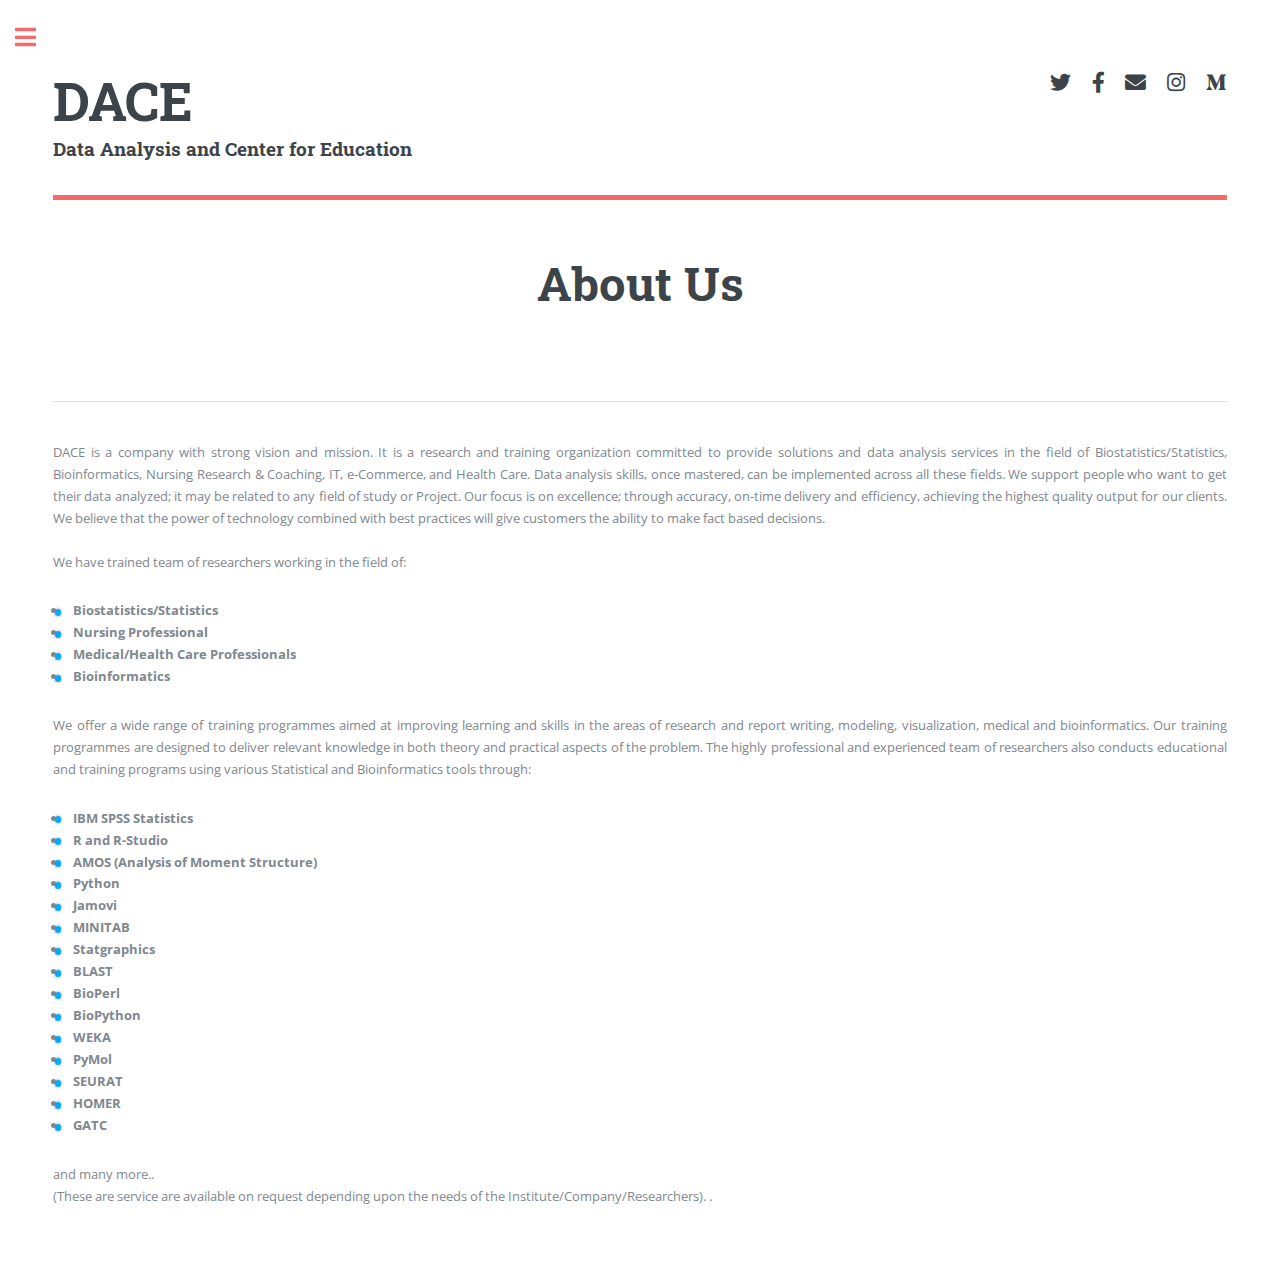
==== commit 75e77e70: "Update aboutus.html" ====
--- a/aboutus.html
+++ b/aboutus.html
@@ -88,7 +88,7 @@
 									<ul class="icons">
 										<li><a href="https://twitter.com/DACEBSSBIN" class="icon brands fa-twitter"><span class="label">Twitter</span></a></li>
 										<li><a href="https://www.facebook.com/profile.php?id=61552537617706" class="icon brands fa-facebook-f"><span class="label">Facebook</span></a></li>
-										<li><a href="mailto:daceeducation23@gmail.com" class="icon brands fa-envelope"><span class="label">Gmail</span></a></li>
+										<li><a href="mailto:daceeducation23@gmail.com" class="icon solid fa-envelope"><span class="label">Gmail</span></a></li>
 										<li><a href="#" class="icon brands fa-instagram"><span class="label">Instagram</span></a></li>
 										<li><a href="https://medium.com/@daceeducation23" class="icon brands fa-medium-m"><span class="label">Medium</span></a></li>
 									</ul>
@@ -176,8 +176,8 @@
                                                                         </header>
                                                                         <p>For inquiries, feedback, or support, please feel free to reach out to us using the contact information provided below. We would love to hear from you.</p>
                                                                         <ul class="contact">
-                                                                                <li class="icon solid fa-envelope"><a href="#">information@untitled.tld</a></li>
-                                                                                <li class="icon solid fa-phone">(000) 000-0000</li>
+                                                                                <li class="icon solid fa-envelope"><a href="daceeducation23@gmail.com">daceeducation23@gmail.com</a></li>
+                                                                                <li class="icon solid fa-phone">(240) 234-5999</li>
                                                                                 <li class="icon solid fa-home">1234 Somewhere Road #8254<br />
                                                                                 Nashville, TN 00000-0000</li>
                                                                         </ul>
